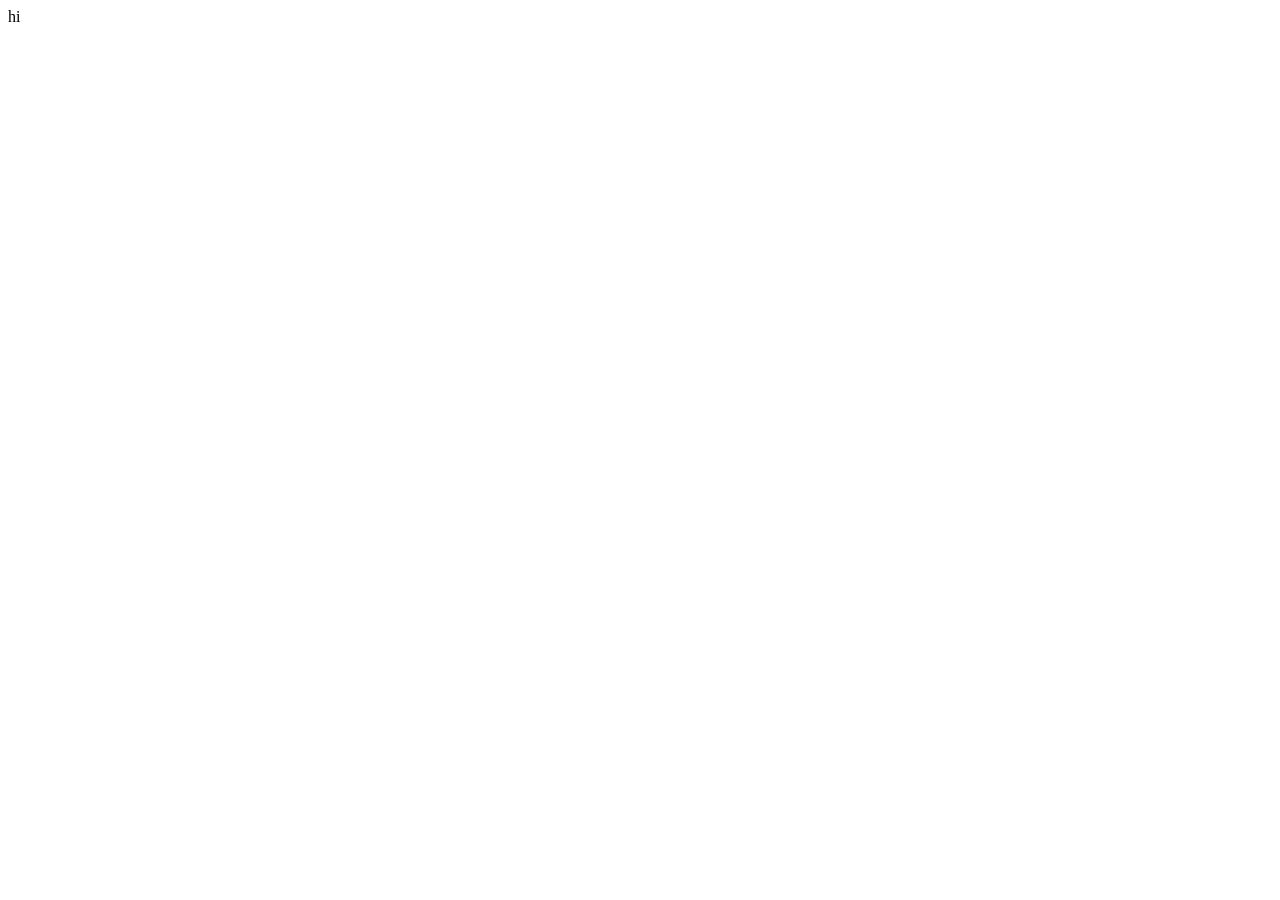
==== index.html @ 9ef22c5f "test1" ====
<!DOCTYPE html>
<html lang="en">
<head>
    <meta charset="UTF-8">
    <meta http-equiv="X-UA-Compatible" content="IE=edge">
    <meta name="viewport" content="width=device-width, initial-scale=1.0">
    <title>test2</title>
</head>
<body>
    hi
</body>
</html>
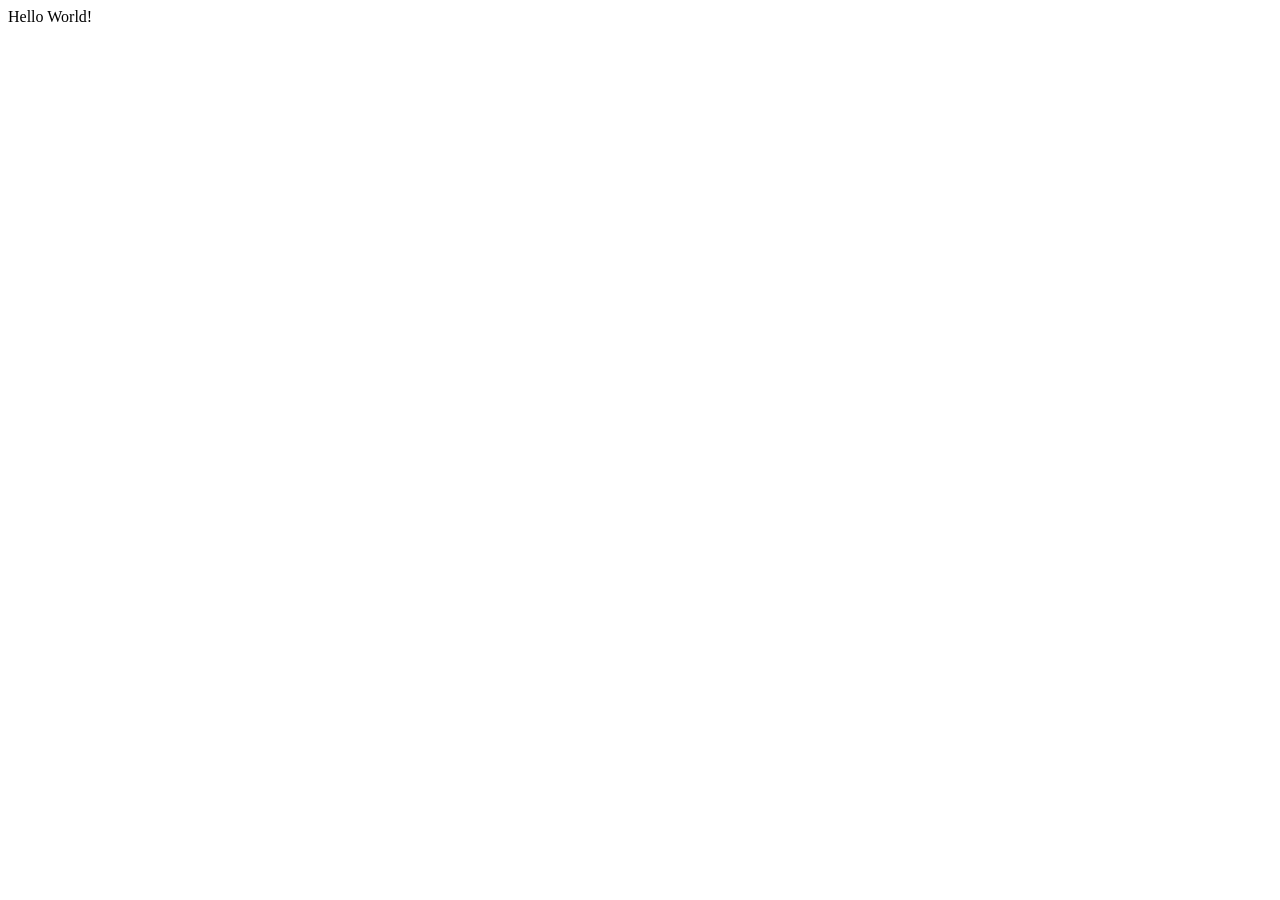
==== commit 5a4f5278: "another" ====
--- a/index.html
+++ b/index.html
@@ -7,6 +7,6 @@
     <title>test2</title>
 </head>
 <body>
-    hi
+    Hello World!
 </body>
 </html>
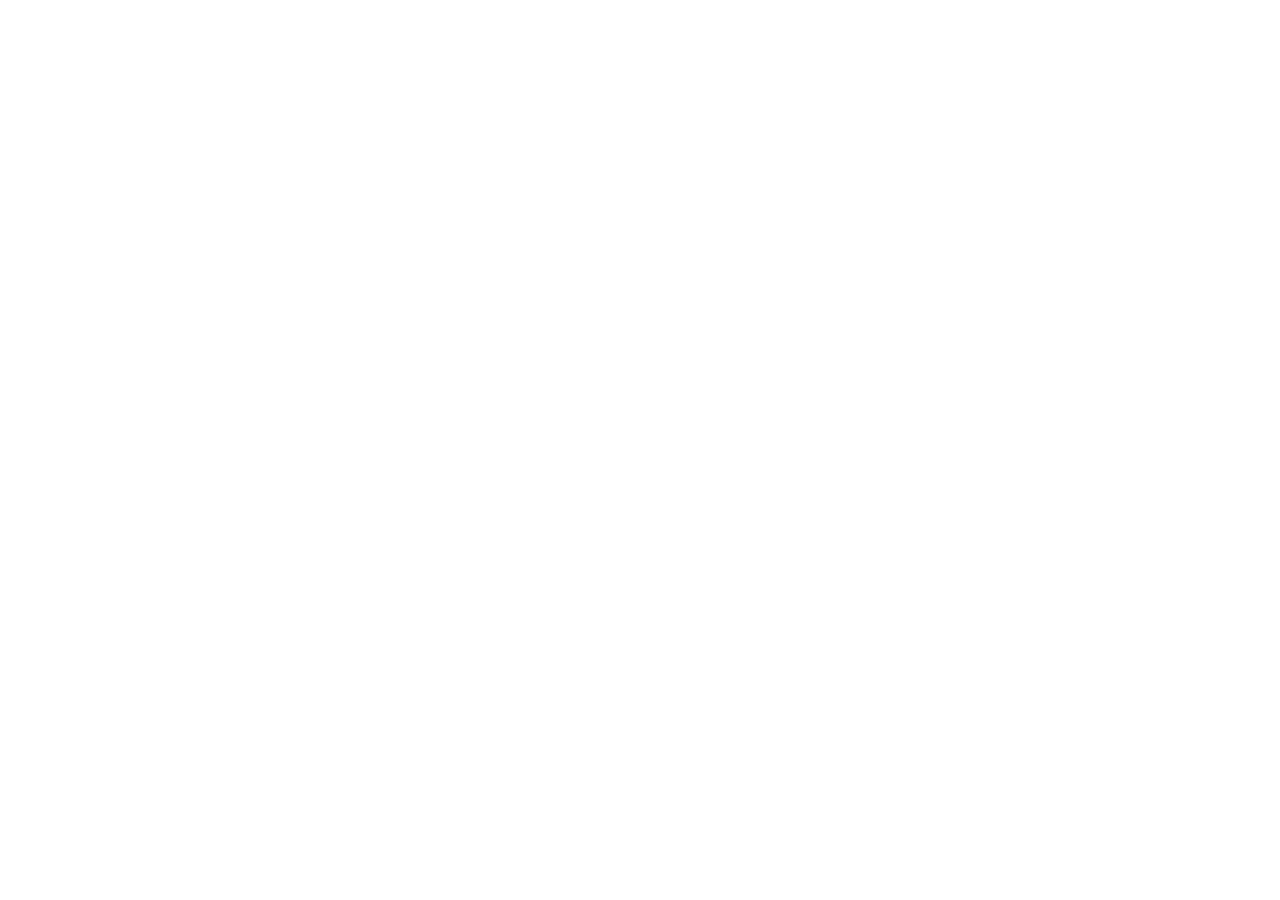
==== commit f70b7b87: "test3" ====
--- a/index.html
+++ b/index.html
@@ -7,6 +7,9 @@
     <title>test2</title>
 </head>
 <body>
-    Hello World!
+    <main>
+        <section></section>
+    </main>
+    <footer></footer>
 </body>
 </html>
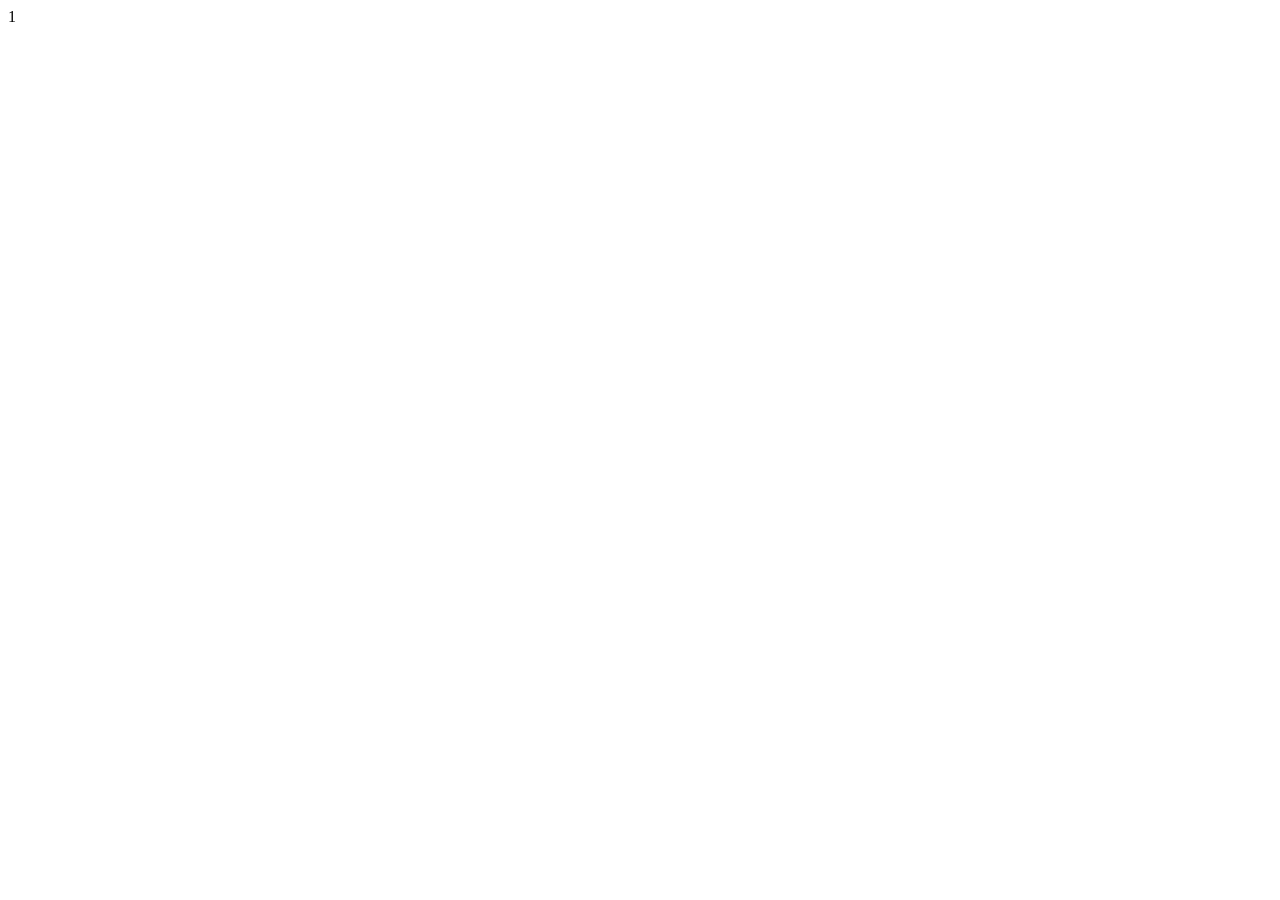
==== commit 0ff378c5: "test3" ====
--- a/index.html
+++ b/index.html
@@ -8,7 +8,7 @@
 </head>
 <body>
     <main>
-        <section></section>
+        <section>1</section>
     </main>
     <footer></footer>
 </body>
